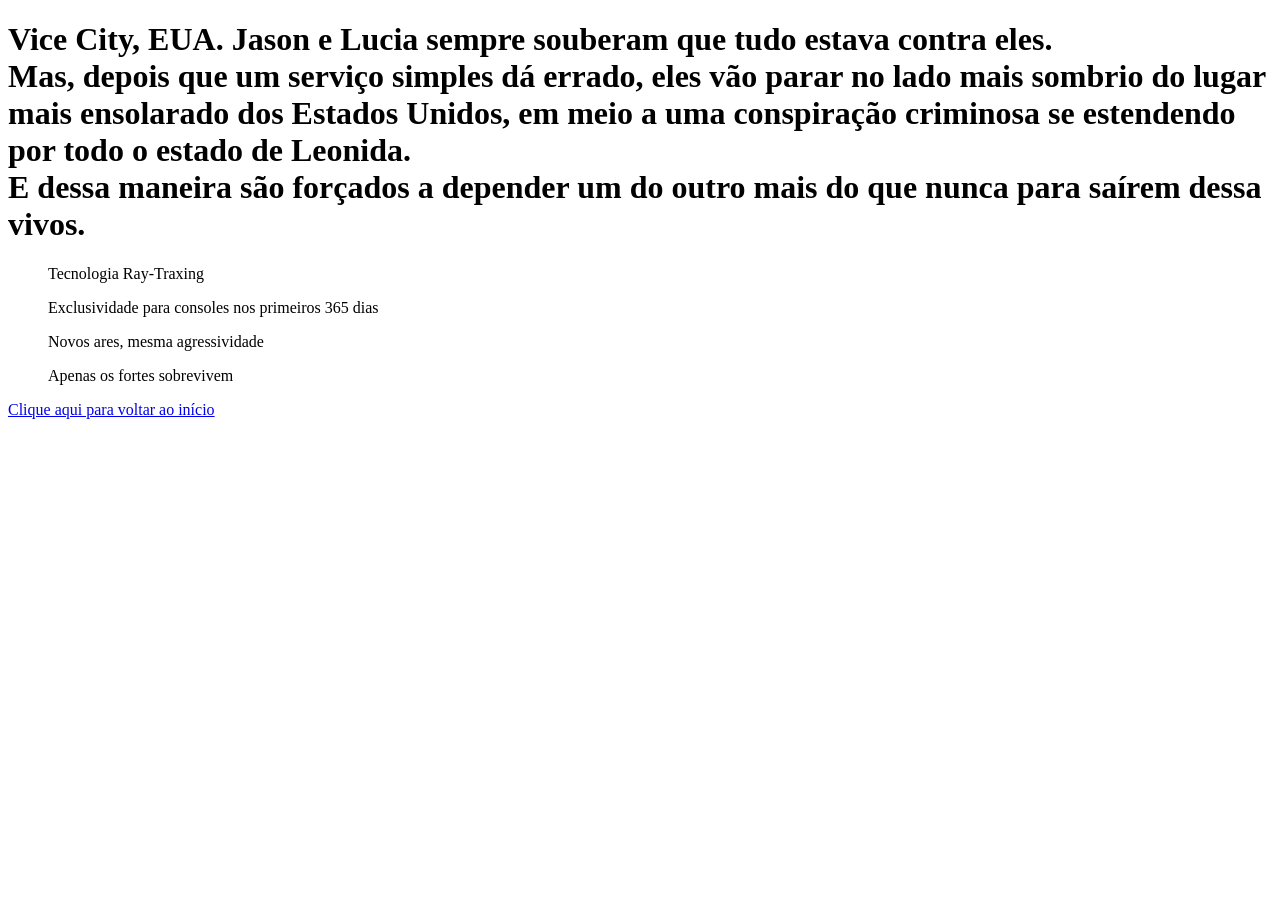
==== sobre.html @ a535e231 "feat= Criação página sobre" ====
<!DOCTYPE html>
<html lang="en">
<head>
    <meta charset="UTF-8">
    <meta name="viewport" content="width=device-width, initial-scale=1.0">
    <title>Sobre</title>
</head>
<body>
    <h1>Vice City, EUA.

        Jason e Lucia sempre souberam que tudo estava contra eles.<br />
        Mas, depois que um serviço simples dá errado, eles vão parar no lado mais sombrio do lugar mais ensolarado dos Estados Unidos, em meio a uma conspiração criminosa se estendendo por todo o estado de Leonida.<br />
         E dessa maneira são forçados a depender um do outro mais do que nunca para saírem dessa vivos.</h1>
         <ul>
            <p>Tecnologia Ray-Traxing</p>
            <p>Exclusividade para consoles nos primeiros 365 dias</p>
            <p>Novos ares, mesma agressividade</p>
            <p>Apenas os fortes sobrevivem</p>
         </ul>
         <a href="index.html">Clique aqui para voltar ao início</a>
</body>
</html>
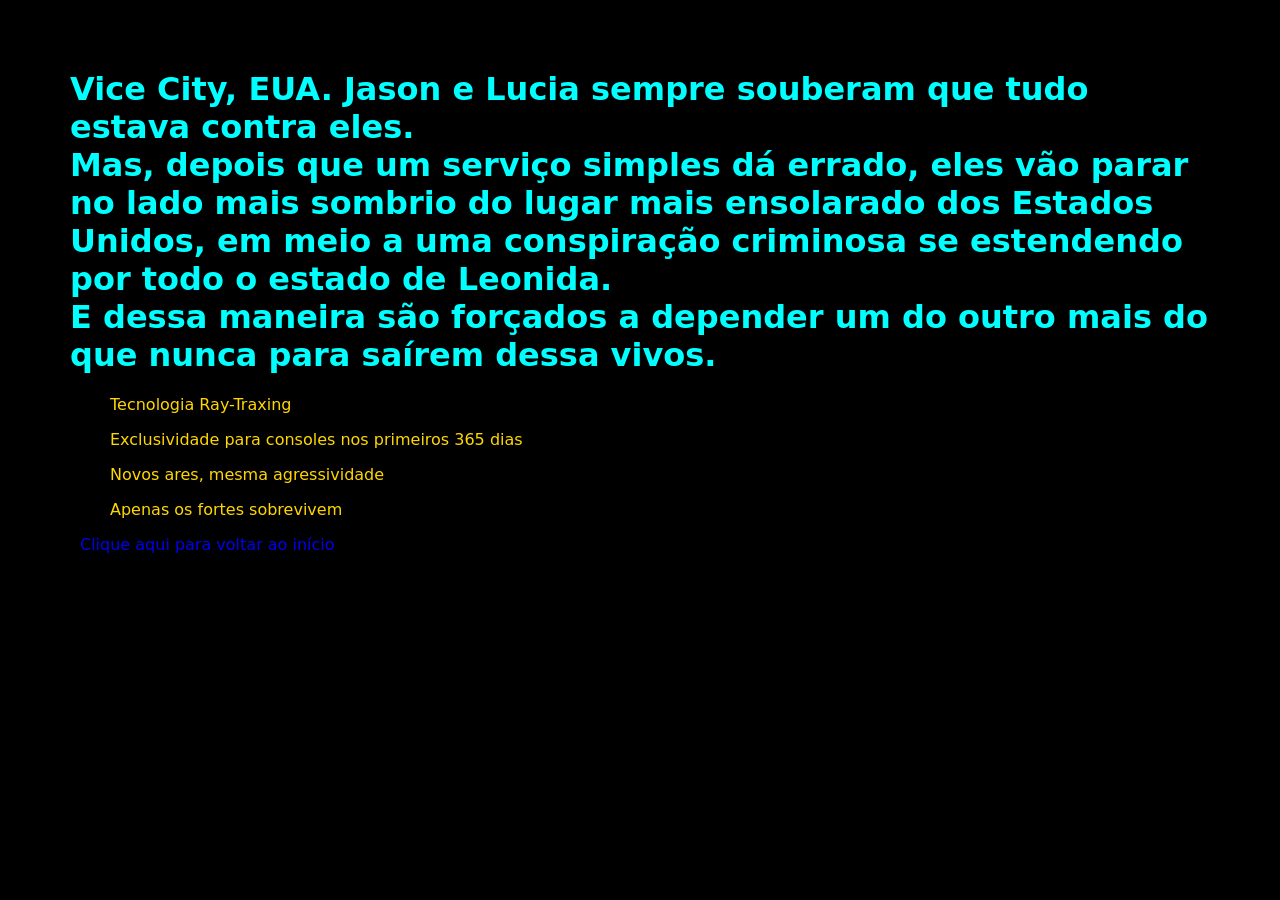
==== commit debe5d29: "feat= Criação da style" ====
--- a/sobre.html
+++ b/sobre.html
@@ -1,6 +1,7 @@
 <!DOCTYPE html>
 <html lang="en">
 <head>
+    <link rel="stylesheet" href="style.css">
     <meta charset="UTF-8">
     <meta name="viewport" content="width=device-width, initial-scale=1.0">
     <title>Sobre</title>
--- a/style.css
+++ b/style.css
@@ -0,0 +1,49 @@
+body{
+    font-family: system-ui, -apple-system, BlinkMacSystemFont, 'Segoe UI', Roboto, Oxygen, Ubuntu, Cantarell, 'Open Sans', 'Helvetica Neue', sans-serif;
+    color: aliceblue;
+    background-color: black;
+    margin: 70px;
+}
+
+h1{
+    color: aqua;
+    font-size: 12;
+}
+
+h2{
+    color: blueviolet;
+}
+
+p{
+    color: gold;
+}
+
+a{
+    text-decoration: none;
+    background-color: transparent;
+    padding: 10px;
+}
+
+a:hover {
+    color: #FF00FF;
+    text-decoration: underline;
+}
+
+.card{
+    margin: 50px;
+    border: 10px;
+    border-radius: 10px;
+    padding: 10px;
+    background-color: black;
+
+}
+
+.card:hover{
+    background-color: firebrick;
+    color: aliceblue;
+}
+
+footer{
+    background-color: black;
+    text-align: center;
+}
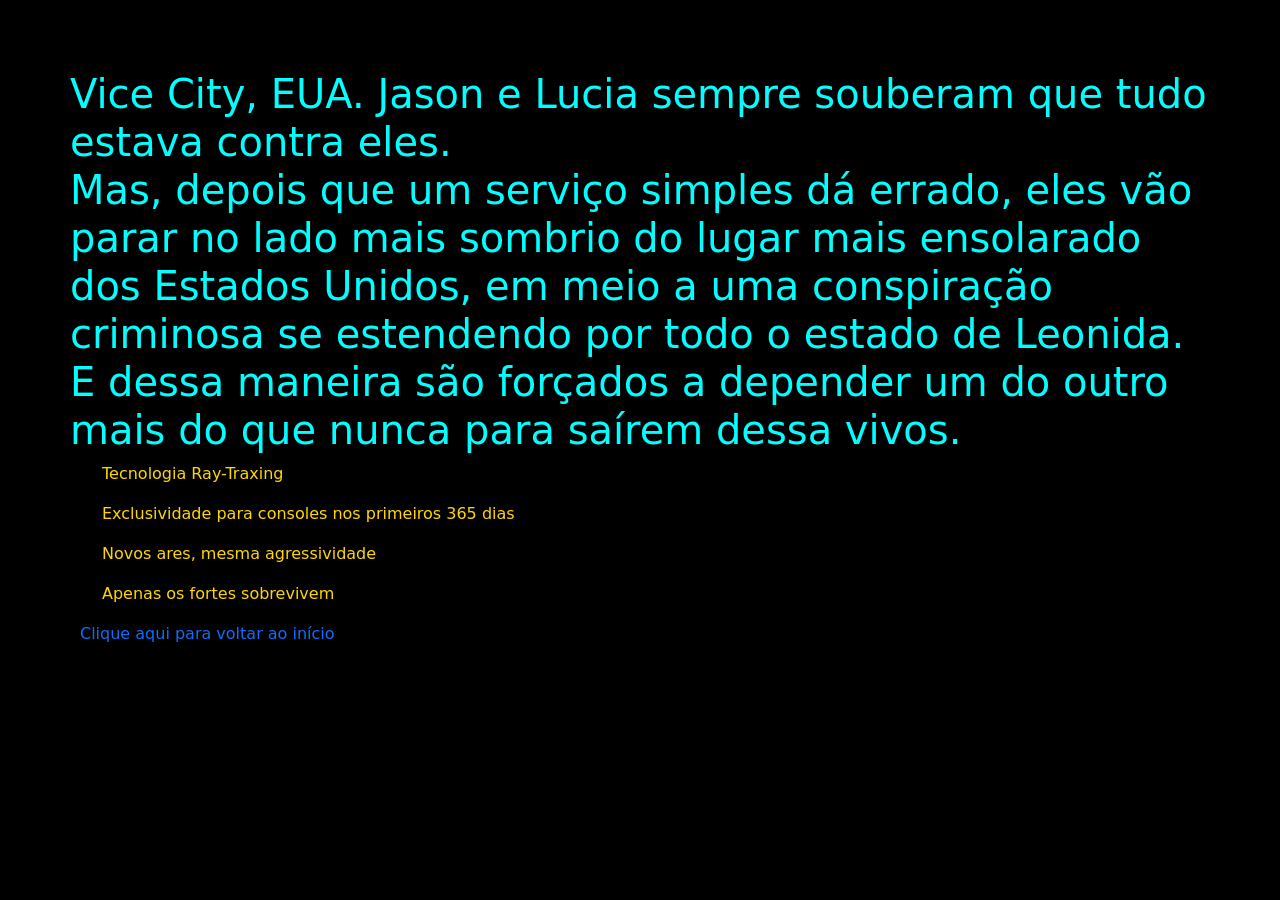
==== commit 5cac19f8: "feat= Integração do Bootstrap" ====
--- a/sobre.html
+++ b/sobre.html
@@ -1,9 +1,11 @@
 <!DOCTYPE html>
 <html lang="en">
 <head>
-    <link rel="stylesheet" href="style.css">
+   
     <meta charset="UTF-8">
     <meta name="viewport" content="width=device-width, initial-scale=1.0">
+    <link href="https://cdn.jsdelivr.net/npm/bootstrap@5.3.0/dist/css/bootstrap.min.css" rel="stylesheet">
+    <link rel="stylesheet" href="style.css">
     <title>Sobre</title>
 </head>
 <body>
--- a/style.css
+++ b/style.css
@@ -43,6 +43,10 @@
     color: aliceblue;
 }
 
+.container{
+    display: inline-block
+}
+
 footer{
     background-color: black;
     text-align: center;
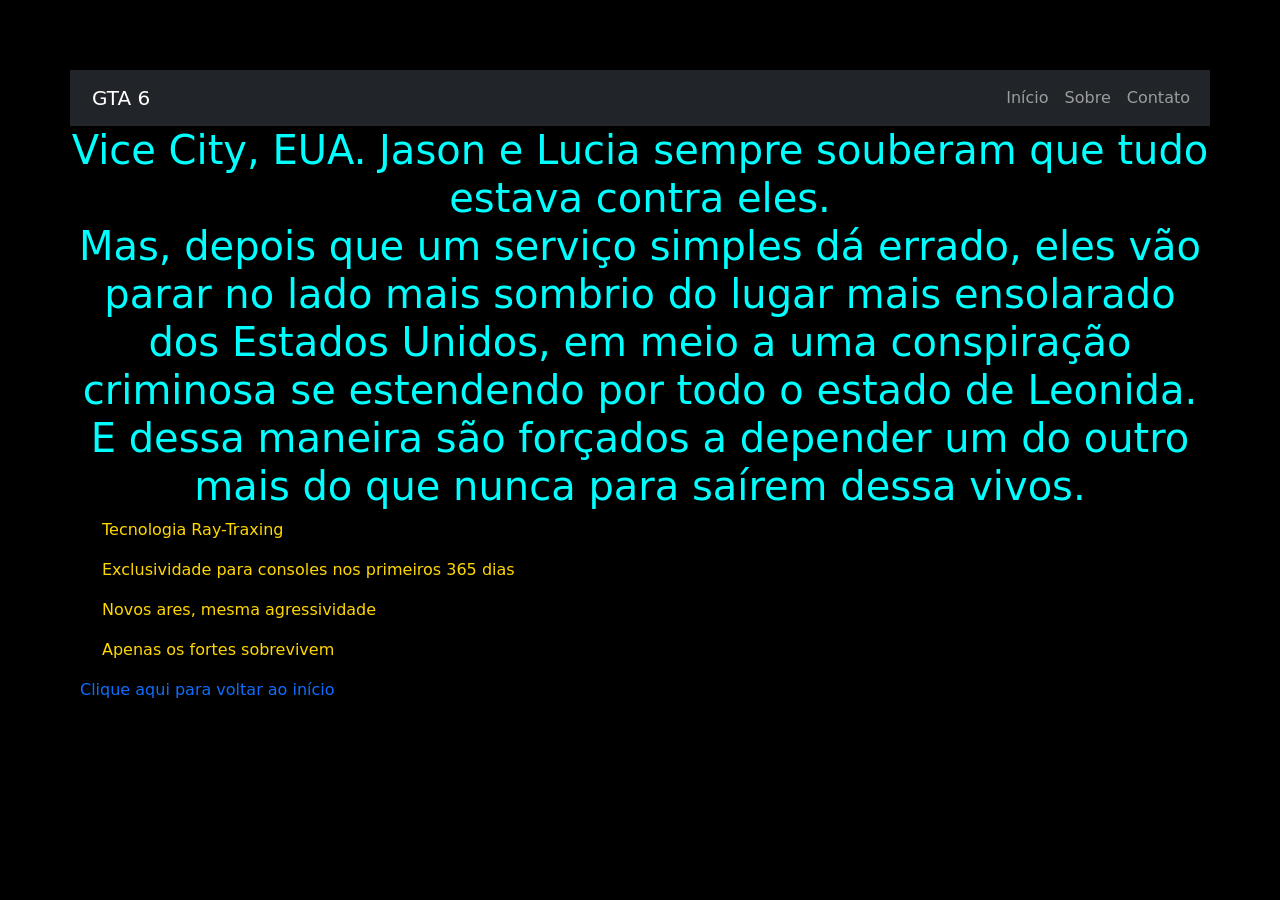
==== commit d1993047: "feat= Integração Da Barra de Navegação" ====
--- a/sobre.html
+++ b/sobre.html
@@ -9,6 +9,22 @@
     <title>Sobre</title>
 </head>
 <body>
+    <nav class="navbar navbar-expand-lg navbar-dark bg-dark">
+        <div class="container">
+          <a class="navbar-brand" href="index.html">GTA 6</a>
+          <button class="navbar-toggler" type="button"
+            data-bs-toggle="collapse" data-bs-target="#menu">
+            <span class="navbar-toggler-icon"></span>
+          </button>
+          <div class="collapse navbar-collapse" id="menu">
+            <ul class="navbar-nav ms-auto">
+              <li class="nav-item"><a class="nav-link" href="index.html">Início</a></li>
+              <li class="nav-item"><a class="nav-link" href="sobre.html">Sobre</a></li>
+              <li class="nav-item"><a class="nav-link" href="contato.html">Contato</a></li>
+            </ul>
+          </div>
+        </div>
+      </nav>
     <h1>Vice City, EUA.
 
         Jason e Lucia sempre souberam que tudo estava contra eles.<br />
--- a/style.css
+++ b/style.css
@@ -6,6 +6,7 @@
 }
 
 h1{
+    text-align: center;
     color: aqua;
     font-size: 12;
 }
